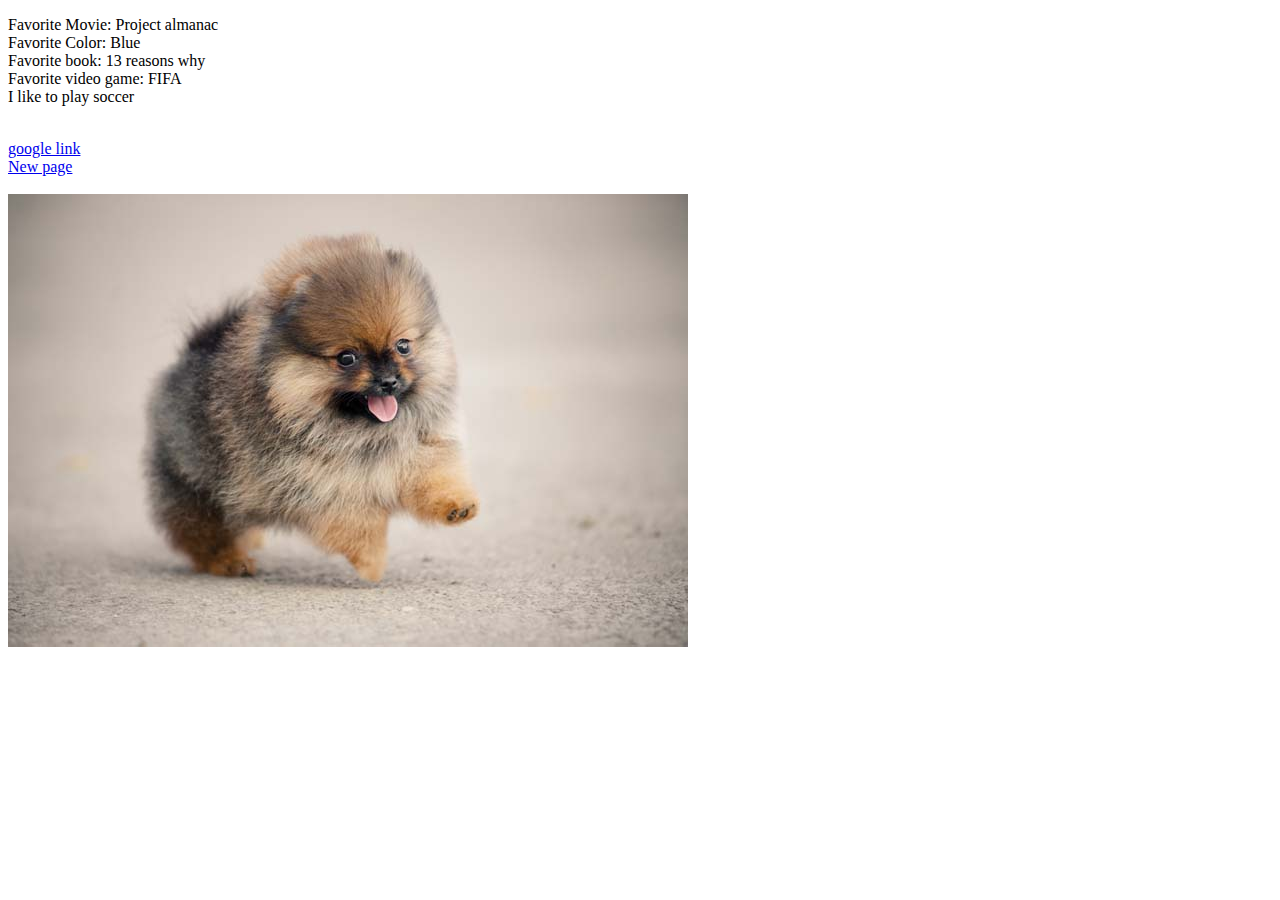
==== index.html @ 3f41af3c "puppy image in an about me page(index.html). link in index.html sends you to newpage.html" ====
<!DOCTYPE html>

<html>

	
	<head>
		<title> Miguel's Page</title>
	</head>
	
	
	<body>
		
	
		<p> 
			Favorite Movie: Project almanac
			<br>
			Favorite Color: Blue
			<br>
			Favorite book: 13 reasons why
			<br>
			Favorite video game: FIFA
			<br>
			I like to play soccer
			<br>
		</p>
		<br>
		
		<a href="http://google.com">google link</a>
		<br>
		<a href="newpage.html">New page</a>
		
		<br>
		<br>
		
		<img src="puppy.jpg">
		

	
	
	
	
	</body>
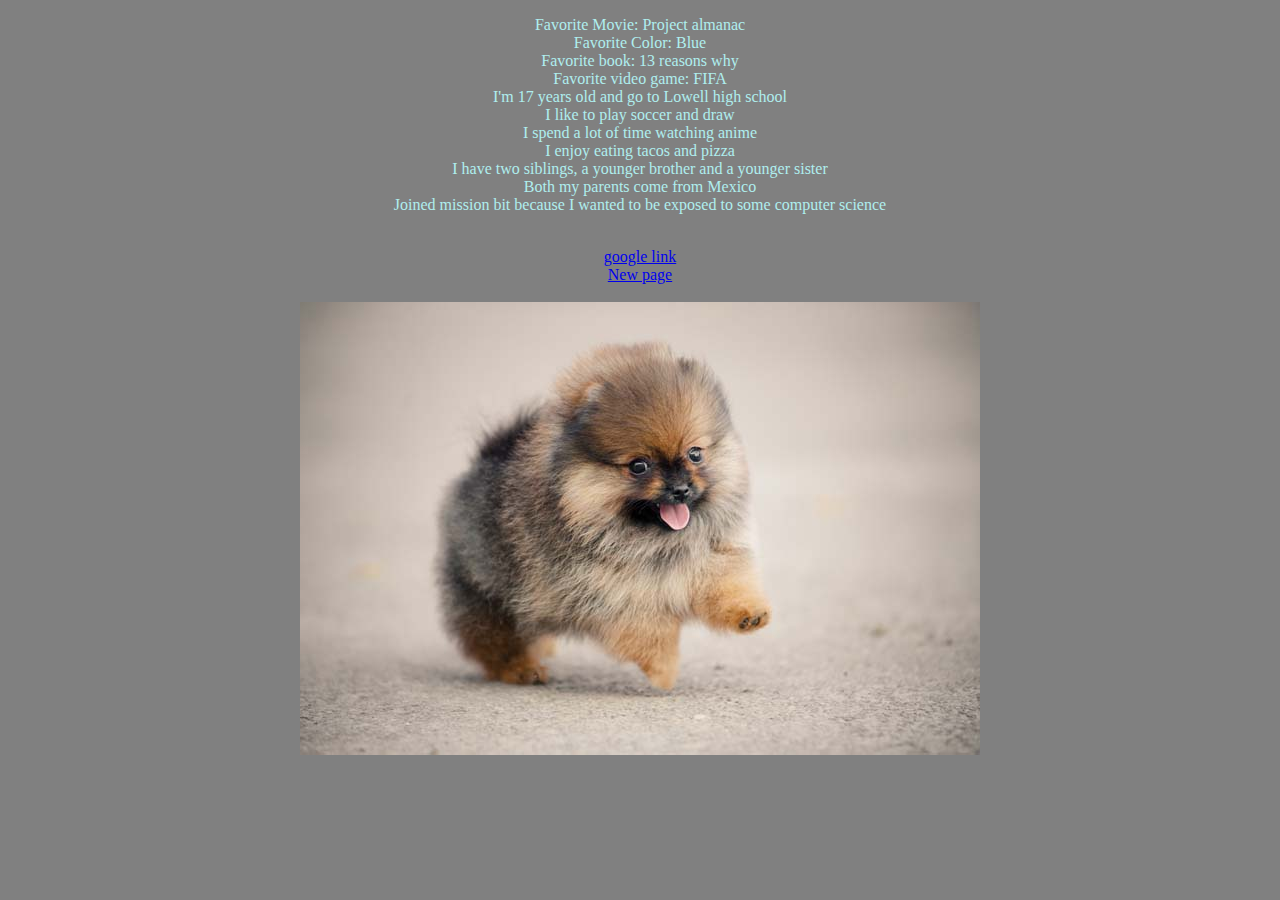
==== commit 55a159dc: "css modifications" ====
--- a/index.html
+++ b/index.html
@@ -4,7 +4,9 @@
 
 	
 	<head>
+		<link rel="stylesheet"href="newstyle.css">
 		<title> Miguel's Page</title>
+		
 	</head>
 	
 	
@@ -20,8 +22,19 @@
 			<br>
 			Favorite video game: FIFA
 			<br>
-			I like to play soccer
+			I'm 17 years old and go to Lowell high school
 			<br>
+			I like to play soccer and draw
+			<br>
+			I spend a lot of time watching anime
+			<br>
+			I enjoy eating tacos and pizza
+			<br>
+			I have two siblings, a younger brother and a younger sister
+			<br>
+			Both my parents come from Mexico
+			<br>
+			Joined mission bit because I wanted to be exposed to some computer science
 		</p>
 		<br>
 		
@@ -32,8 +45,9 @@
 		<br>
 		<br>
 		
-		<img src="puppy.jpg">
-		
+		<div class="center">
+			<img src="puppy.jpg">
+		</div>
 
 	
 	
--- a/newstyle.css
+++ b/newstyle.css
@@ -0,0 +1,16 @@
+
+.center {
+	display: flex;
+	justify-content: center;
+}
+body {
+	background: grey;
+	text-align: center
+}
+p {
+	color: paleturquoise
+}
+			
+			
+			
+	